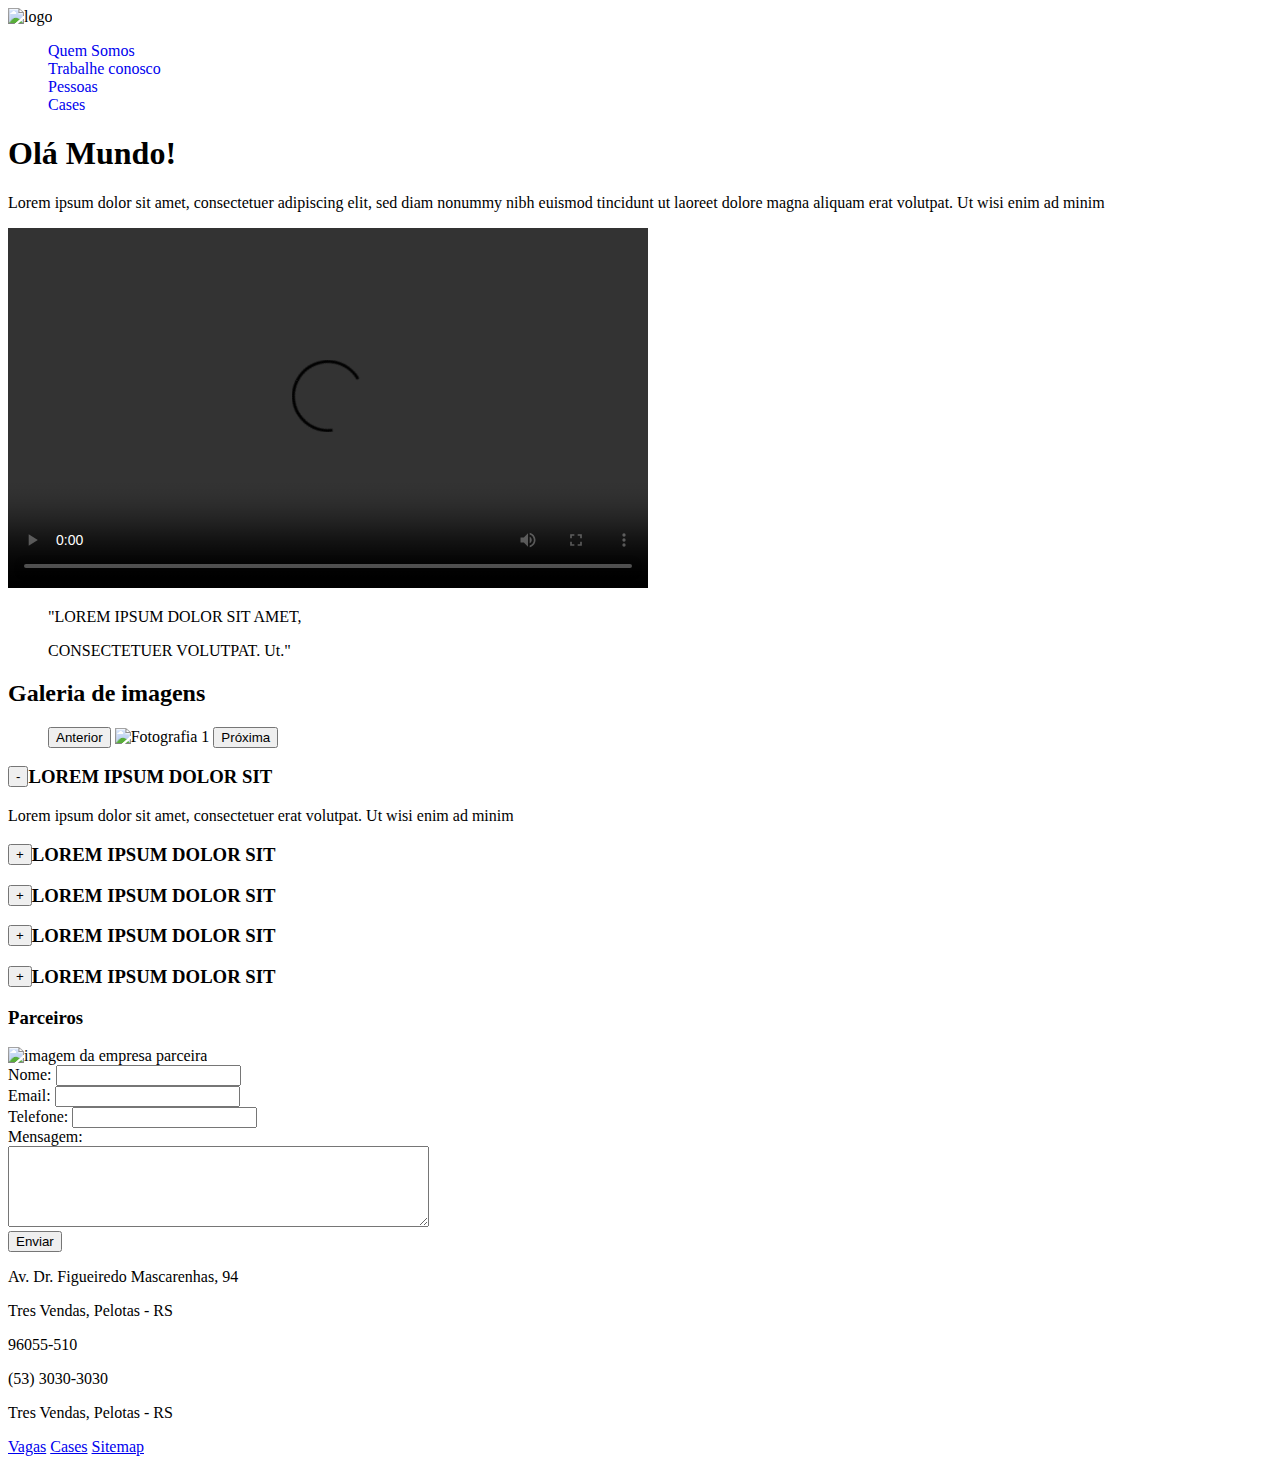
==== 1-html/index.html @ f97bb7a3 "<build> Criacao arquivo HTML" ====
<!DOCTYPE html>
<html lang="pt-br">
<head>
  <meta charset="UTF-8">
  <meta name="viewport" content="width=device-width, initial-scale=1.0">
  <title>Teste Junior- Sapient AG2</title>
</head>
<body>
  <header>
    <img src="assets/img/logo.svg" alt="logo" width="32">
     <nav>
        <ul type="none">
          <li><a style="text-decoration: none;" href="#quem-somos">Quem Somos</a></li>
          <li><a style="text-decoration: none;" href="#trabalhe-conosco">Trabalhe conosco</a></li>
          <li><a style="text-decoration: none;" href="#pessoas">Pessoas</a></li>
          <li><a style="text-decoration: none;" href="#cases">Cases</a></li>
        </ul>
      </nav>
      <h1>Olá Mundo!</h1>   
  </header> 
  <main>
    <section class="first-page">
      <div class="head">
        <p>Lorem ipsum dolor sit amet, consectetuer adipiscing elit, sed diam nonummy nibh euismod tincidunt ut laoreet
        dolore magna aliquam erat volutpat. Ut wisi enim ad minim </p>
        <video controls width="640" height="360" id="video-player" class="video-player">
            <source src="assets/video/video.mp4" type="video/mp4">
            Desculpe, mas o navegador não suporta o vídeo
        </video>
        <blockquote>
        <p> "LOREM IPSUM DOLOR SIT AMET,<br></p>
        <p>CONSECTETUER VOLUTPAT. Ut."</p>
        </blockquote>
    </section>  

      <section class="gallery">
        <h2>Galeria de imagens</h2>
        <figure>
          <button id="prev-button">Anterior</button>
          <img src="assets/img/imagem-1.png" width="540" height="360" alt="Fotografia 1">
          <button id="next-button">Próxima</button> 
        </figure>
      </section>
    </div>
    <section class="faq">
        <article class="faq-item">
            <button class="faq-toggle" style="float: left;">-</button>
           <h3>LOREM IPSUM DOLOR SIT </h3>
           <div class="faq-answer">
           <p>Lorem ipsum dolor sit amet, consectetuer erat volutpat. Ut wisi enim ad
            minim </p>
           </div>
        </article>
        <article class="faq-item">
            <button class="faq-toggle" style="float: left;">+</button>
           <h3>LOREM IPSUM DOLOR SIT </h3>
         </article>
         <article class="faq-item">
            <button class="faq-toggle" style="float: left;">+</button>
           <h3>LOREM IPSUM DOLOR SIT </h3>
         </article>
         <article class="faq-item">
            <button class="faq-toggle" style="float: left;">+</button>
           <h3>LOREM IPSUM DOLOR SIT </h3>
         </article>
         <article class="faq-item">
            <button class="faq-toggle" style="float: left;">+</button>
           <h3>LOREM IPSUM DOLOR SIT </h3>
         </article>
      </section>
      <section class="partners">
        <h3>Parceiros</h3>
        <div class="partners-images">
            <picture>
                <img src="assets/img/imagem-1.png" width="330" alt="imagem da empresa parceira">
            </picture>
        </div>
      </section>
      <section class="contact">
        <form class="contact-informations">
          <label for="name">Nome:</label>
          <input type="text" id="name" name="name" required> <br>
      
          <label for="email">Email:</label>
          <input type="email" id="email" name="email" required><br>
      
          <label for="phone">Telefone:</label>
          <input type="tel" id="phone" name="phone"><br>

          <label for="message">Mensagem:</label> <br>
          <textarea id="message" name="message" rows="5" cols="50"></textarea><br>

          <button type="submit">Enviar</button><br>
        </form>
      </section>  
  </main>
  <footer class="footer">
    <p>Av. Dr. Figueiredo Mascarenhas, 94</p>
    <p>Tres Vendas, Pelotas - RS</p>
    <p>96055-510</p>
    <p>(53) 3030-3030</p>Tres Vendas, Pelotas - RS</p>
    <span>
        <a href="#vagas">Vagas</a>
        <a href="#cases">Cases</a>
        <a href="#sitemap">Sitemap</a>
    </span>
  </footer>
</body>
</html>
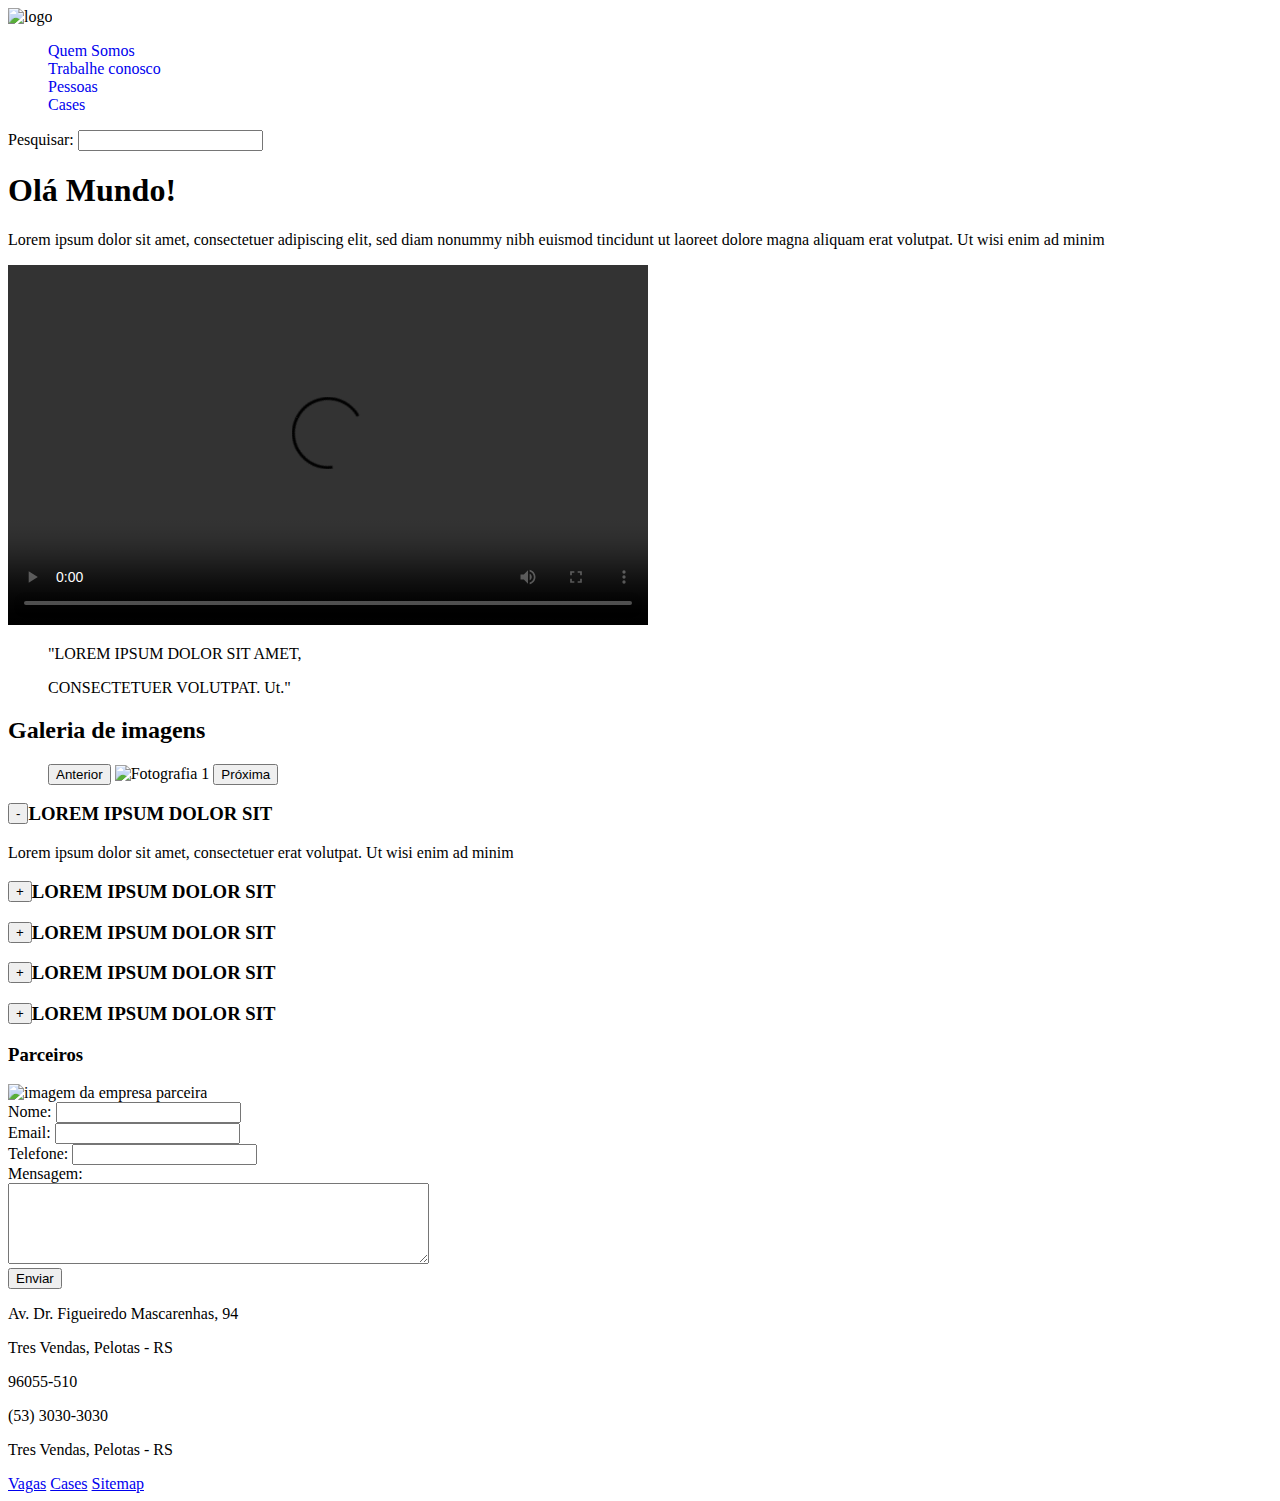
==== commit db351910: "<feat> Input pesquisar" ====
--- a/1-html/index.html
+++ b/1-html/index.html
@@ -16,6 +16,14 @@
           <li><a style="text-decoration: none;" href="#cases">Cases</a></li>
         </ul>
       </nav>
+      <span class="menu">
+        <a class="fa-bars"></a>
+      </span>
+      <div> 
+        <label for="username">Pesquisar:</label>
+        <input type="text" id="username" name="username">
+      </div>
+
       <h1>Olá Mundo!</h1>   
   </header> 
   <main>
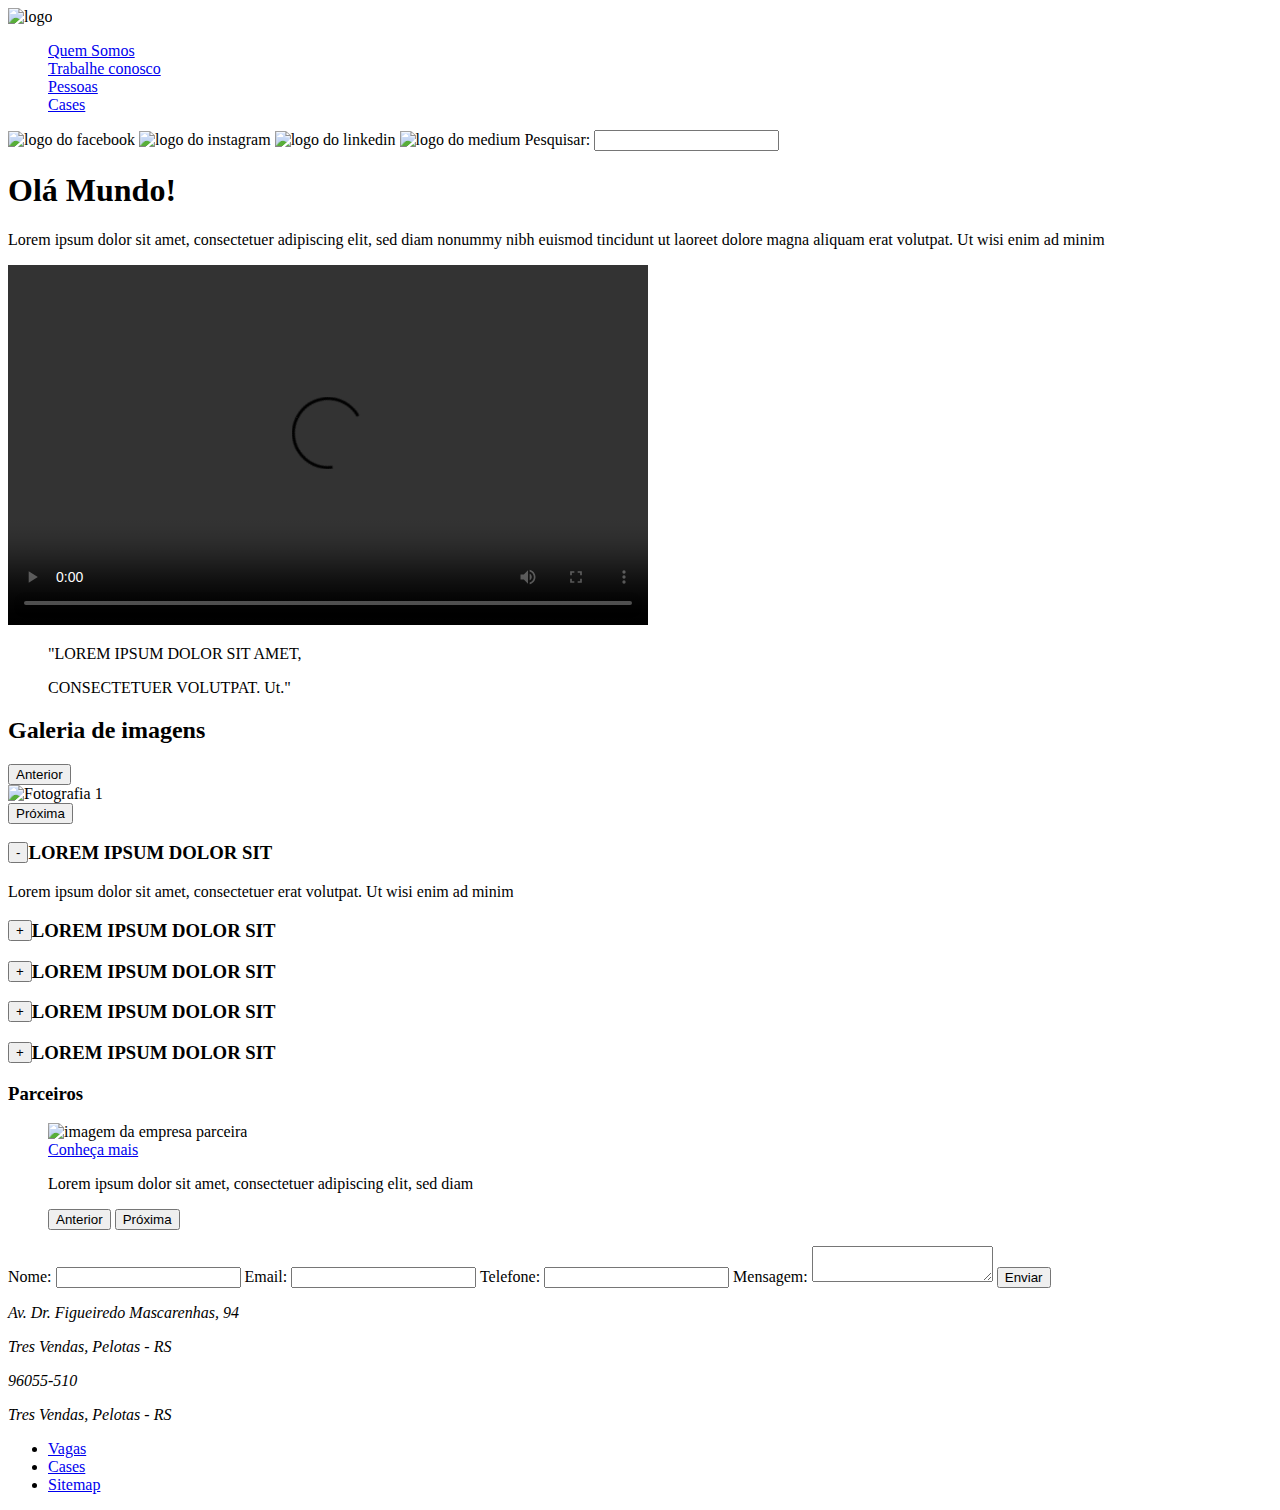
==== commit b1b0eb16: "<feat> Ultimas correçoes HTML" ====
--- a/1-html/index.html
+++ b/1-html/index.html
@@ -10,108 +10,123 @@
     <img src="assets/img/logo.svg" alt="logo" width="32">
      <nav>
         <ul type="none">
-          <li><a style="text-decoration: none;" href="#quem-somos">Quem Somos</a></li>
-          <li><a style="text-decoration: none;" href="#trabalhe-conosco">Trabalhe conosco</a></li>
-          <li><a style="text-decoration: none;" href="#pessoas">Pessoas</a></li>
-          <li><a style="text-decoration: none;" href="#cases">Cases</a></li>
+          <li><a href="#quem-somos">Quem Somos</a></li>
+          <li><a href="#trabalhe-conosco">Trabalhe conosco</a></li>
+          <li><a href="#pessoas">Pessoas</a></li>
+          <li><a href="#cases">Cases</a></li>
         </ul>
       </nav>
       <span class="menu">
         <a class="fa-bars"></a>
+        <img src="assets/img/facebook.svg" alt="logo do facebook" width="32">
+        <img src="assets/img/instagram.svg" alt="logo do instagram" width="32">
+        <img src="assets/img/linkedin.svg" alt="logo do linkedin" width="32">
+        <img src="assets/img/medium.svg" alt="logo do medium" width="32">
       </span>
-      <div> 
         <label for="username">Pesquisar:</label>
-        <input type="text" id="username" name="username">
-      </div>
-
-      <h1>Olá Mundo!</h1>   
+        <input type="text" id="username" name="username">   
   </header> 
   <main>
     <section class="first-page">
-      <div class="head">
-        <p>Lorem ipsum dolor sit amet, consectetuer adipiscing elit, sed diam nonummy nibh euismod tincidunt ut laoreet
+      <h1>Olá Mundo!</h1>
+          <p>Lorem ipsum dolor sit amet, consectetuer adipiscing elit, sed diam nonummy nibh euismod tincidunt ut laoreet
         dolore magna aliquam erat volutpat. Ut wisi enim ad minim </p>
         <video controls width="640" height="360" id="video-player" class="video-player">
             <source src="assets/video/video.mp4" type="video/mp4">
             Desculpe, mas o navegador não suporta o vídeo
         </video>
         <blockquote>
-        <p> "LOREM IPSUM DOLOR SIT AMET,<br></p>
+        <p> "LOREM IPSUM DOLOR SIT AMET,</p>
         <p>CONSECTETUER VOLUTPAT. Ut."</p>
         </blockquote>
-    </section>  
-
-      <section class="gallery">
-        <h2>Galeria de imagens</h2>
-        <figure>
-          <button id="prev-button">Anterior</button>
-          <img src="assets/img/imagem-1.png" width="540" height="360" alt="Fotografia 1">
-          <button id="next-button">Próxima</button> 
-        </figure>
-      </section>
-    </div>
-    <section class="faq">
-        <article class="faq-item">
-            <button class="faq-toggle" style="float: left;">-</button>
-           <h3>LOREM IPSUM DOLOR SIT </h3>
-           <div class="faq-answer">
-           <p>Lorem ipsum dolor sit amet, consectetuer erat volutpat. Ut wisi enim ad
-            minim </p>
-           </div>
-        </article>
-        <article class="faq-item">
-            <button class="faq-toggle" style="float: left;">+</button>
-           <h3>LOREM IPSUM DOLOR SIT </h3>
-         </article>
-         <article class="faq-item">
-            <button class="faq-toggle" style="float: left;">+</button>
-           <h3>LOREM IPSUM DOLOR SIT </h3>
-         </article>
-         <article class="faq-item">
-            <button class="faq-toggle" style="float: left;">+</button>
-           <h3>LOREM IPSUM DOLOR SIT </h3>
-         </article>
-         <article class="faq-item">
-            <button class="faq-toggle" style="float: left;">+</button>
-           <h3>LOREM IPSUM DOLOR SIT </h3>
-         </article>
-      </section>
-      <section class="partners">
-        <h3>Parceiros</h3>
-        <div class="partners-images">
-            <picture>
-                <img src="assets/img/imagem-1.png" width="330" alt="imagem da empresa parceira">
-            </picture>
+    </section>
+    <section class="gallery">
+      <h2>Galeria de imagens</h2>
+      <div role="region" aria-label="Galeria de imagens" class="carousel" aria-live="polite">
+          <button id="prev-button" aria-label="Imagem anterior">Anterior</button>
+          <div class="carousel-items">
+              <img src="assets/img/imagem-1.png" width="540" height="360" alt="Fotografia 1">
+          </div>
+          <button id="next-button" aria-label="Próxima imagem">Próxima</button>
+      </div>
+    </section>
+    <section class="accordion">
+        <div class="faq-item">
+            <button class="faq-toggle" aria-expanded="true" style="float: left;" aria-controls="answer1">-</button>
+            <h3>LOREM IPSUM DOLOR SIT</h3>
+            <div id="answer1" class="faq-answer">
+                <p>Lorem ipsum dolor sit amet, consectetuer erat volutpat. Ut wisi enim ad minim</p>
+            </div>
         </div>
-      </section>
-      <section class="contact">
+        <div class="faq-item">
+            <button class="faq-toggle" aria-expanded="false" style="float: left;" aria-controls="answer2">+</button>
+            <h3>LOREM IPSUM DOLOR SIT</h3>
+            <div id="answer2" class="faq-answer" hidden>
+                <p>Lorem ipsum dolor sit amet, consectetuer erat volutpat. Ut wisi enim ad minim</p>
+            </div>
+        </div>
+        <div class="faq-item">
+          <button class="faq-toggle" aria-expanded="false" style="float: left;" aria-controls="answer3">+</button>
+          <h3>LOREM IPSUM DOLOR SIT</h3>
+          <div id="answer3" class="faq-answer" hidden>
+              <p>Lorem ipsum dolor sit amet, consectetuer erat volutpat. Ut wisi enim ad minim</p>
+          </div>
+      </div>
+      <div class="faq-item">
+        <button class="faq-toggle" aria-expanded="false" style="float: left;" aria-controls="answer4">+</button>
+        <h3>LOREM IPSUM DOLOR SIT</h3>
+        <div id="answer4" class="faq-answer" hidden>
+            <p>Lorem ipsum dolor sit amet, consectetuer erat volutpat. Ut wisi enim ad minim</p>
+        </div>
+      </div>
+      <div class="faq-item">
+        <button class="faq-toggle" aria-expanded="false" style="float: left;" aria-controls="answer5">+</button>
+        <h3>LOREM IPSUM DOLOR SIT</h3>
+        <div id="answer5" class="faq-answer" hidden>
+          <p>Lorem ipsum dolor sit amet, consectetuer erat volutpat. Ut wisi enim ad minim</p>
+      </div>
+     </div> 
+    </section>
+    <section class="partners">
+      <h3>Parceiros</h3>
+      <figure role="region" aria-label="Carrossel de Parceiros" class="carousel" aria-live="polite">
+        <img src="assets/img/imagem-1.png" width="330" alt="imagem da empresa parceira">
+        <figcaption>
+          <a href="#conheça-mais-1">Conheça mais</a>
+            <p>Lorem ipsum dolor sit amet, consectetuer adipiscing elit, sed diam</p>
+        </figcaption>
+        <button class="carousel-prev-button" aria-label="Imagem anterior">Anterior</button>
+        <button class="carousel-next-button" aria-label="Próxima imagem">Próxima</button>
+      </figure>
+    </section>
+    <section class="contact">
         <form class="contact-informations">
           <label for="name">Nome:</label>
-          <input type="text" id="name" name="name" required> <br>
-      
+          <input type="text" id="name" name="name" required> 
           <label for="email">Email:</label>
-          <input type="email" id="email" name="email" required><br>
-      
+          <input type="email" id="email" name="email" required>
           <label for="phone">Telefone:</label>
-          <input type="tel" id="phone" name="phone"><br>
-
-          <label for="message">Mensagem:</label> <br>
-          <textarea id="message" name="message" rows="5" cols="50"></textarea><br>
-
-          <button type="submit">Enviar</button><br>
+          <input type="tel" id="phone" name="phone">
+          <label for="message">Mensagem:</label> 
+          <textarea id="message" name="message"></textarea>
+          <button type="submit">Enviar</button>
         </form>
       </section>  
   </main>
   <footer class="footer">
-    <p>Av. Dr. Figueiredo Mascarenhas, 94</p>
-    <p>Tres Vendas, Pelotas - RS</p>
-    <p>96055-510</p>
-    <p>(53) 3030-3030</p>Tres Vendas, Pelotas - RS</p>
-    <span>
-        <a href="#vagas">Vagas</a>
-        <a href="#cases">Cases</a>
-        <a href="#sitemap">Sitemap</a>
-    </span>
+    <address>
+      <p>Av. Dr. Figueiredo Mascarenhas, 94</p>
+      <p>Tres Vendas, Pelotas - RS</p>
+      <p>96055-510</p>
+      <p>Tres Vendas, Pelotas - RS</p>
+    </address>
+    <nav>
+      <ul>
+        <li><a href="#vagas">Vagas</a></li>
+        <li><a href="#cases">Cases</a></li>
+        <li><a href="#sitemap">Sitemap</a></li>
+      </ul>
+    </nav>
   </footer>
 </body>
 </html>
